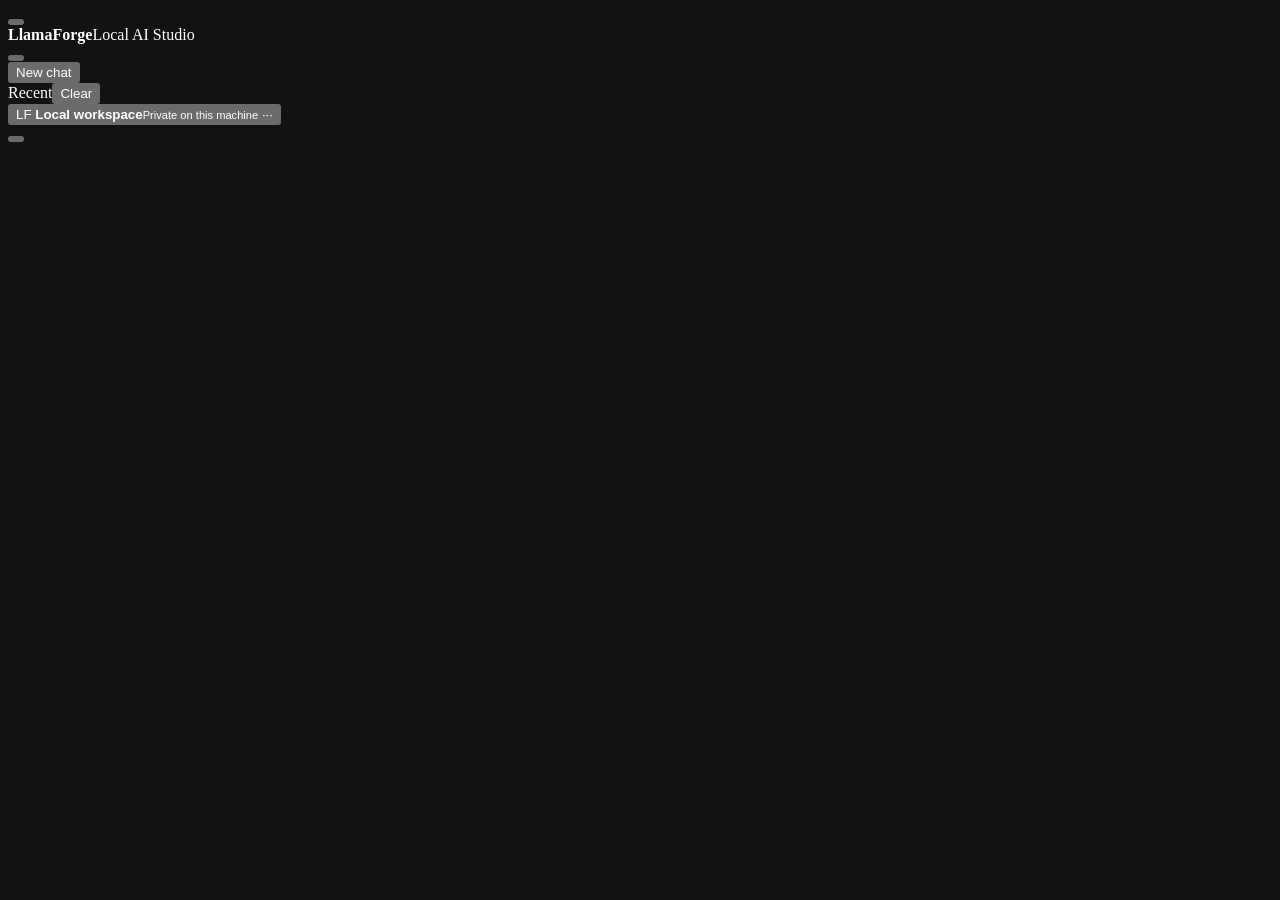
==== llamaforge/llamaforge/web/static/index.html @ 87b9537e "Publish LlamaForge Suite 0.33.0 adaptive engine" ====
<!doctype html>
<html lang="en">
<head>
  <meta charset="utf-8" />
  <meta name="viewport" content="width=device-width, initial-scale=1" />
  <meta name="color-scheme" content="dark" />
  <meta name="theme-color" content="#1f2024" />
  <title>LlamaForge — Local AI Studio</title>
  <link rel="stylesheet" href="/styles.css" />
  <link rel="stylesheet" href="/macos.css" />
</head>
<body>
  <div id="app" class="app-shell">
    <aside id="sidebar" class="sidebar">
      <div class="brand-row">
        <button id="sidebarToggle" class="icon-button ghost mobile-only" aria-label="Toggle navigation"></button>
        <div class="brand-mark" aria-hidden="true"><span></span></div>
        <div class="brand-copy"><strong>LlamaForge</strong><span>Local AI Studio</span></div>
        <button id="collapseSidebar" class="icon-button ghost desktop-only" aria-label="Collapse sidebar"></button>
      </div>

      <button id="newChatButton" class="new-chat-button">
        <span class="button-icon" data-icon="plus"></span><span class="nav-label">New chat</span>
      </button>

      <nav id="nav" class="nav-list" aria-label="Main navigation"></nav>

      <div class="sidebar-section chats-section">
        <div class="section-label nav-label chats-label-row"><span>Recent</span><button id="clearLocalChats" class="clear-chats-button" type="button" title="Clear chat history">Clear</button></div>
        <div id="recentChats" class="recent-chats"></div>
      </div>

      <div class="sidebar-footer">
        <div id="runtimeMini" class="runtime-mini"></div>
        <button id="openSettings" class="profile-button">
          <span class="avatar">LF</span>
          <span class="profile-copy nav-label"><strong>Local workspace</strong><small>Private on this machine</small></span>
          <span class="profile-more nav-label">···</span>
        </button>
      </div>
    </aside>

    <main class="main-shell">
      <header class="topbar">
        <div class="topbar-left">
          <button id="mobileNavButton" class="icon-button ghost mobile-nav" aria-label="Open navigation"></button>
          <div id="pageHeading" class="page-heading"></div>
        </div>
        <div class="topbar-right">
          <div id="modelPill" class="model-pill"></div>
          <div id="connectionPill" class="connection-pill"></div>
        </div>
      </header>
      <section id="view" class="view"></section>
    </main>
  </div>

  <div id="toastStack" class="toast-stack" aria-live="polite"></div>
  <div id="modalRoot"></div>
  <script src="/app.js"></script>
</body>
</html>
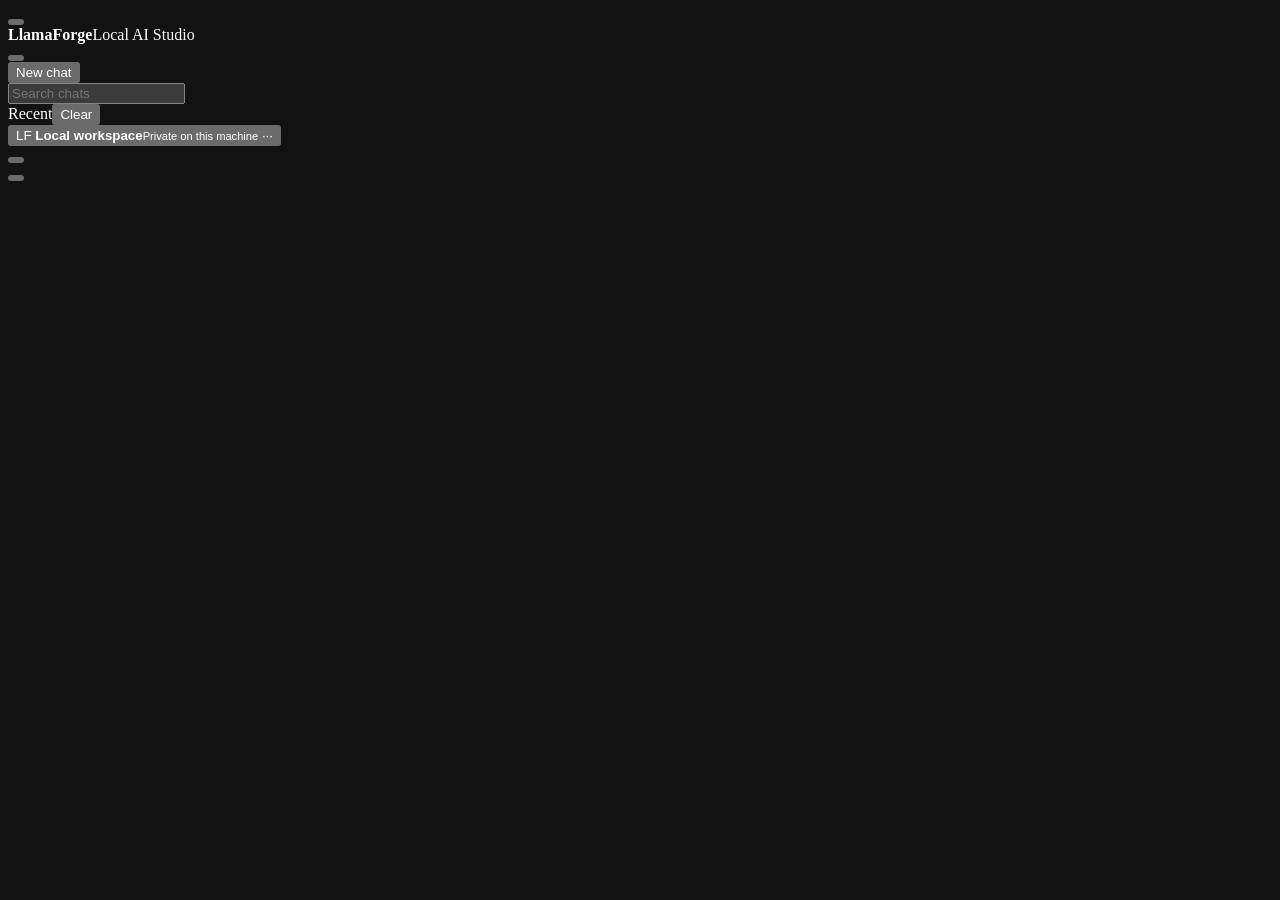
==== commit 84751b10: "LlamaForge 0.34: grounded Brain learning, reusable skills and refreshed chat/calendar Regression-tes" ====
--- a/llamaforge/llamaforge/web/static/index.html
+++ b/llamaforge/llamaforge/web/static/index.html
@@ -4,7 +4,7 @@
   <meta charset="utf-8" />
   <meta name="viewport" content="width=device-width, initial-scale=1" />
   <meta name="color-scheme" content="dark" />
-  <meta name="theme-color" content="#1f2024" />
+  <meta name="theme-color" content="#212121" />
   <title>LlamaForge — Local AI Studio</title>
   <link rel="stylesheet" href="/styles.css" />
   <link rel="stylesheet" href="/macos.css" />
@@ -26,6 +26,7 @@
       <nav id="nav" class="nav-list" aria-label="Main navigation"></nav>
 
       <div class="sidebar-section chats-section">
+        <label class="history-search"><input id="historySearch" type="search" placeholder="Search chats" aria-label="Search chats"></label>
         <div class="section-label nav-label chats-label-row"><span>Recent</span><button id="clearLocalChats" class="clear-chats-button" type="button" title="Clear chat history">Clear</button></div>
         <div id="recentChats" class="recent-chats"></div>
       </div>
@@ -40,6 +41,7 @@
       </div>
     </aside>
 
+    <button id="sidebarBackdrop" class="sidebar-backdrop" aria-label="Close navigation" tabindex="-1"></button>
     <main class="main-shell">
       <header class="topbar">
         <div class="topbar-left">
@@ -57,6 +59,8 @@
 
   <div id="toastStack" class="toast-stack" aria-live="polite"></div>
   <div id="modalRoot"></div>
+  <script src="/stream_protocol.js"></script>
+  <script src="/workspace_ui.js"></script>
   <script src="/app.js"></script>
 </body>
 </html>
